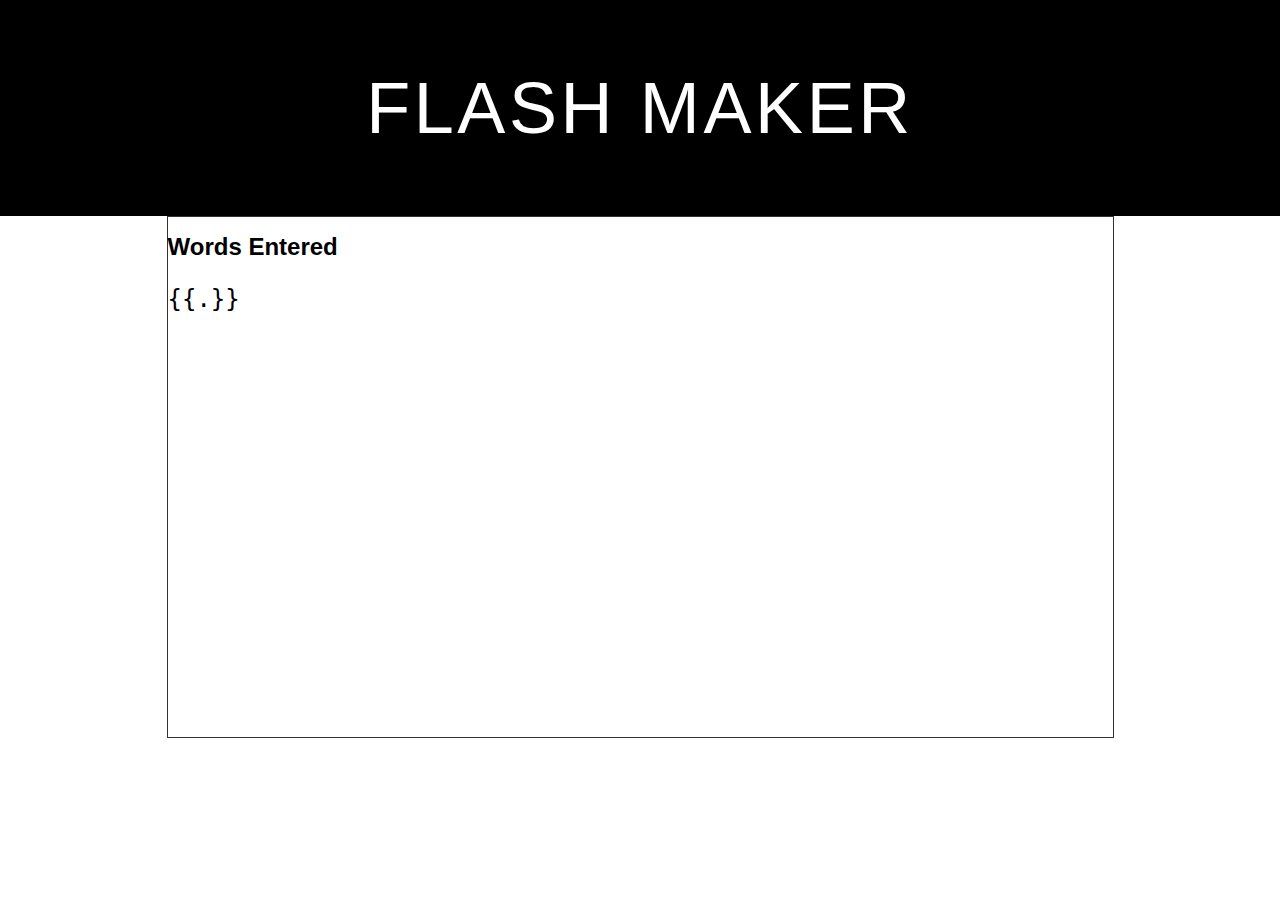
==== result.html @ 7c7c0fa9 "Dictionary reference parsing" ====
<html>
    <head>
        <title>Flash Maker Results</title>
        <link rel="stylesheet" type="text/css" href="/stylesheets/style.css"/>
        <body>
            <div id = "header">
                <h1>Flash Maker</h1>
            </div>
            <div id = "debug">
                <h1>Words Entered</h1>
                <pre>{{.}}</pre>
            </div>
        </body>
    </head>
</html>
---- stylesheets/style.css ----
body{
    font-family: arial, sans-serif;
    margin:0;
    background-color:white;
}

#header{
    background-color: black;
    height: 216px;
}

#header>h1{
    text-align: center;
    vertical-align: middle;
    line-height: 216px;
    font-size: 72px;
    font-weight: 300;
    color: white;
    text-transform: uppercase;
    letter-spacing: 0.05em;
}

#textarea{
    padding-top: 50px;
    padding-bottom: 20px;
}

#textarea form{
    width: 945px;
    margin: 0 auto;
}

#content{
    resize:none;
    height: 200px;
    width: 945px;
    border:1px solid #333;
    display: block;
    margin-left: auto;
    margin-right: auto;
}

#submit-button{
    width: 50%;
    font-size: 24px;
}

#debug{
    height: 500px;
    width:945px;
    border:1px solid #333;
    display: block;
    margin-left: auto;
    margin-right: auto;
    padding-bottom: 20px;
    word-wrap: break-word;
}

#debug h1{
    font-size: 24px;
}

#debug pre{
    font-size: 24px;
}
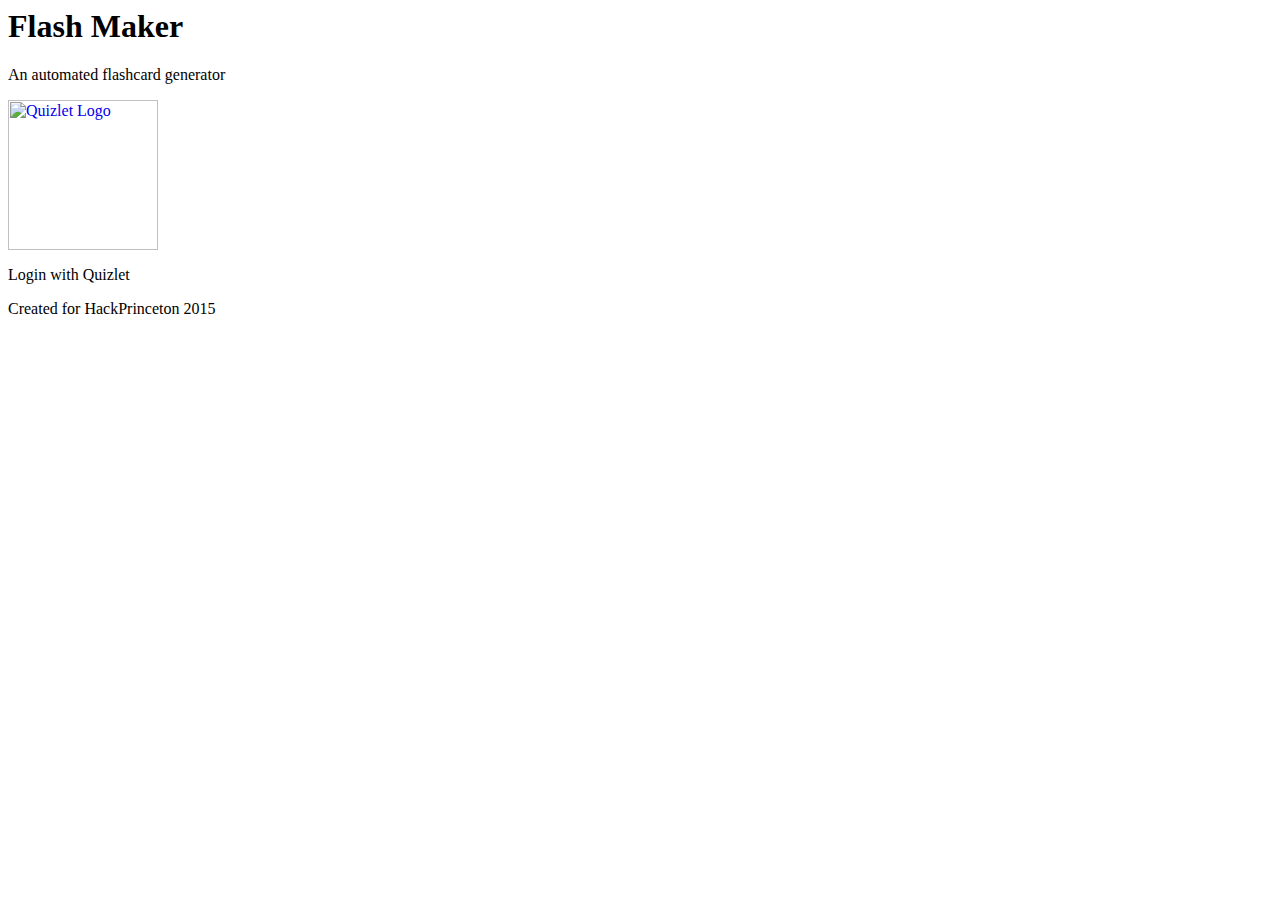
==== commit 8d70ae9f: "Create result.html" ====
--- a/result.html
+++ b/result.html
@@ -1,15 +1,24 @@
 <html>
-    <head>
-        <title>Flash Maker Results</title>
-        <link rel="stylesheet" type="text/css" href="/stylesheets/style.css"/>
-        <body>
-            <div id = "header">
-                <h1>Flash Maker</h1>
-            </div>
-            <div id = "debug">
-                <h1>Words Entered</h1>
-                <pre>{{.}}</pre>
-            </div>
-        </body>
-    </head>
+  <head>
+    <title>Flash Maker</title>
+    <script type="text/javascript" src="//code.jquery.com/jquery-1.11.3.min.js"></script>
+    <script type="text/javascript" src="/js/script.js"></script>
+    <link rel="stylesheet" type="text/css" href="/stylesheets/homestyle.css"/>
+    <body>
+      <div id="headerA">
+        <h1>Flash Maker</h1>
+        <p>An automated flashcard generator</p>
+      </div>
+      <div>
+        <a href="default.asp">
+          <img id="logo" src="quizlet.jpg" alt="Quizlet Logo" align="middle"   style="width:150px;height:150px;border:0;">
+        </a>
+        <p id="login"> Login with Quizlet </p>
+      </div>
+      <div id="what">
+        <p>Created for HackPrinceton 2015</p>
+      </div>
+
+    </body>
+  </head>
 </html>
